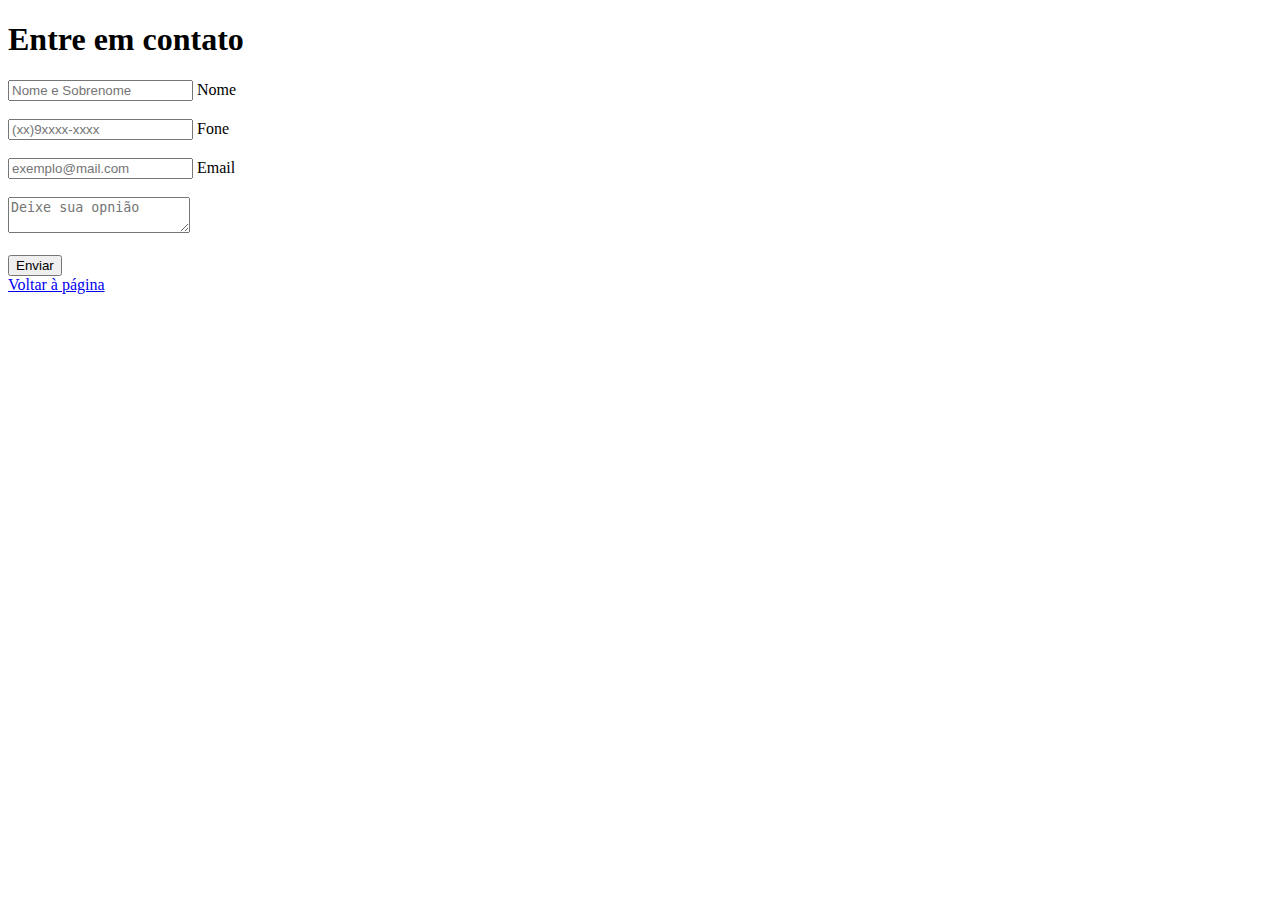
==== contato.html @ 11fd02ab "Resolução do Trabalho 1 CSS, data 03.05.2023" ====
<!DOCTYPE html>
<html>

<head>
<title>--Formulário Contato--</title>
<meta charset="utf-8" />

</head>

<body>
<form name="meu_form">

  <h1>Entre em contato</h1>

  <input type="text" id="nomeid" placeholder="Nome e Sobrenome" required="required" name="nome" />
  <label for="nome">Nome</label><br><br>

  <input type="tel" id="foneid" placeholder="(xx)9xxxx-xxxx" name="fone" />
  <label for="fone">Fone</label><br><br>

  <input type="email" id="emailid" placeholder="exemplo@mail.com" name="email" />
  <label for="email">Email</label><br><br>

  <textarea placeholder="Deixe sua opnião"></textarea><br><br>

  <input type="submit" class="enviar" onclick="Enviar();" value="Enviar" />
</form>
<a href="index.html"> Voltar à página
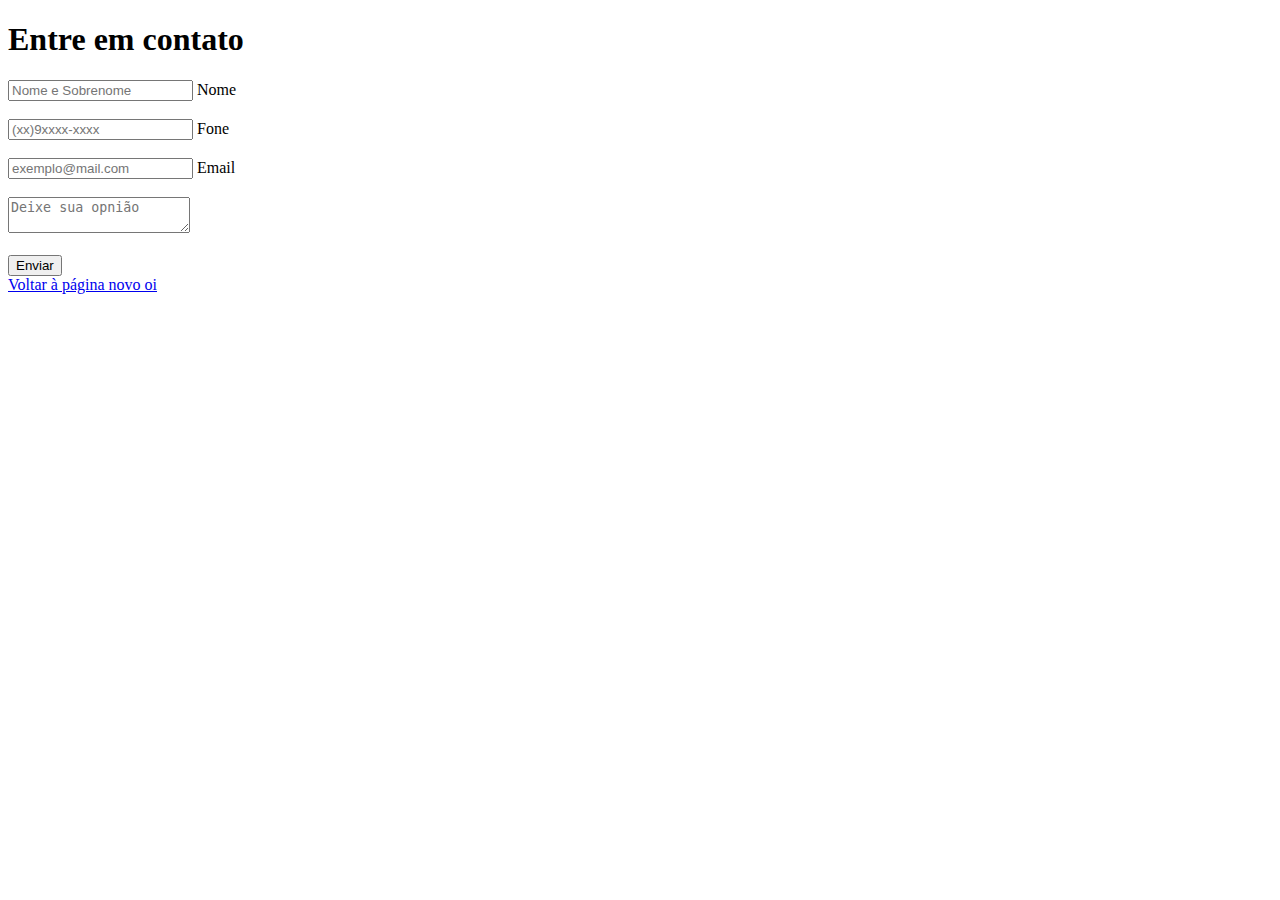
==== commit a1a96c42: "alteração contato" ====
--- a/contato.html
+++ b/contato.html
@@ -18,11 +18,13 @@
   <input type="tel" id="foneid" placeholder="(xx)9xxxx-xxxx" name="fone" />
   <label for="fone">Fone</label><br><br>
 
-  <input type="email" id="emailid" placeholder="exemplo@mail.com" name="email" />
+  <input type="email" id="emailid" placeholder="exemplo@mail.com" name="email" required/>
   <label for="email">Email</label><br><br>
 
   <textarea placeholder="Deixe sua opnião"></textarea><br><br>
 
   <input type="submit" class="enviar" onclick="Enviar();" value="Enviar" />
 </form>
-<a href="index.html"> Voltar à página+<a href="index.html"> Voltar à página
+
+  novo oi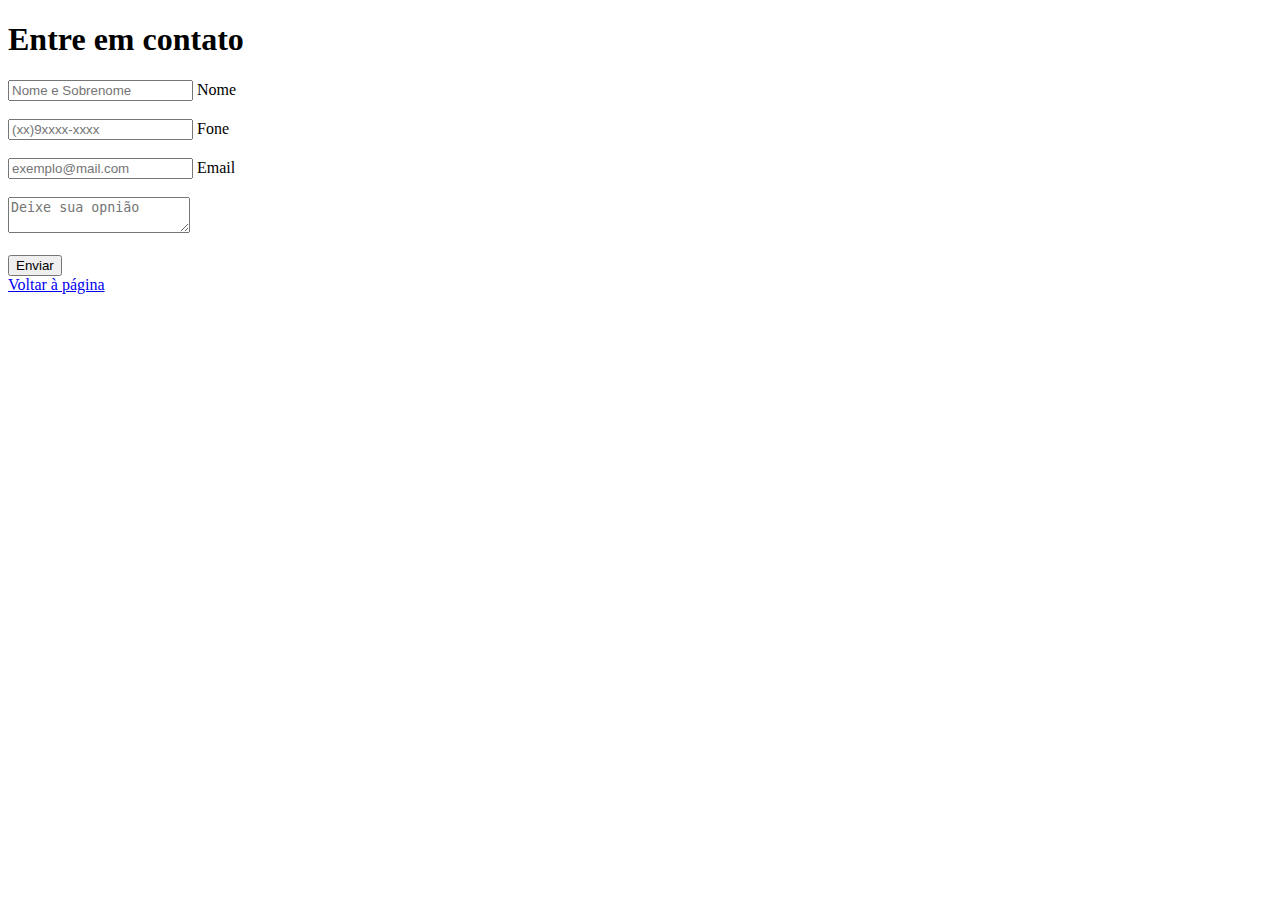
==== commit 5e3ebd51: "alteração" ====
--- a/contato.html
+++ b/contato.html
@@ -25,6 +25,4 @@
 
   <input type="submit" class="enviar" onclick="Enviar();" value="Enviar" />
 </form>
-<a href="index.html"> Voltar à página
-
-  novo oi+<a href="index.html"> Voltar à página</a>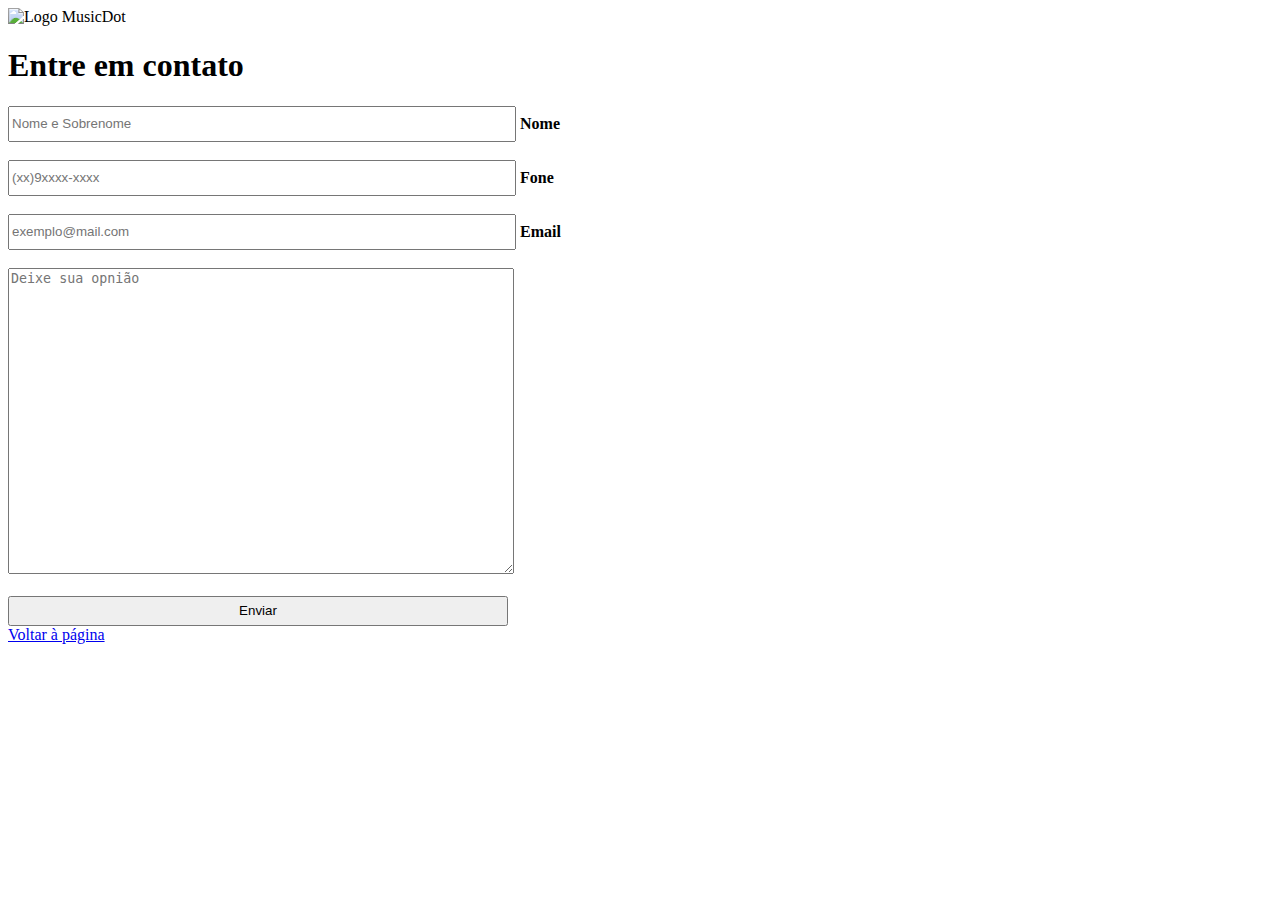
==== commit 3e2b2a02: "alteração do estilo do contato" ====
--- a/contato.html
+++ b/contato.html
@@ -4,10 +4,13 @@
 <head>
 <title>--Formulário Contato--</title>
 <meta charset="utf-8" />
+ <!-- Inclusão do arquivo CSS-->
+ <link rel="stylesheet" href="estiloscontato.css">  
 
 </head>
 
 <body>
+  <img src="img/logo.svg" alt="Logo MusicDot">
 <form name="meu_form">
 
   <h1>Entre em contato</h1>
--- a/estiloscontato.css
+++ b/estiloscontato.css
@@ -0,0 +1,30 @@
+div{
+    padding: 10px;
+}
+
+label {
+	font-weight: bold;   
+ }
+
+ .titulo {
+    padding: 10px;
+	font-size: 32px;
+	background-color: #E1EDF2;
+  }
+
+ textarea {
+	 height: 300px;
+	 width: 500px
+ }
+ button{
+	 background-color: white;
+	 color: black;
+	 font-weight: bold;
+	 width: 100px;
+	 height: 50px;
+	 
+ }
+ input{
+	 height: 30px;
+	 width: 500px;
+ }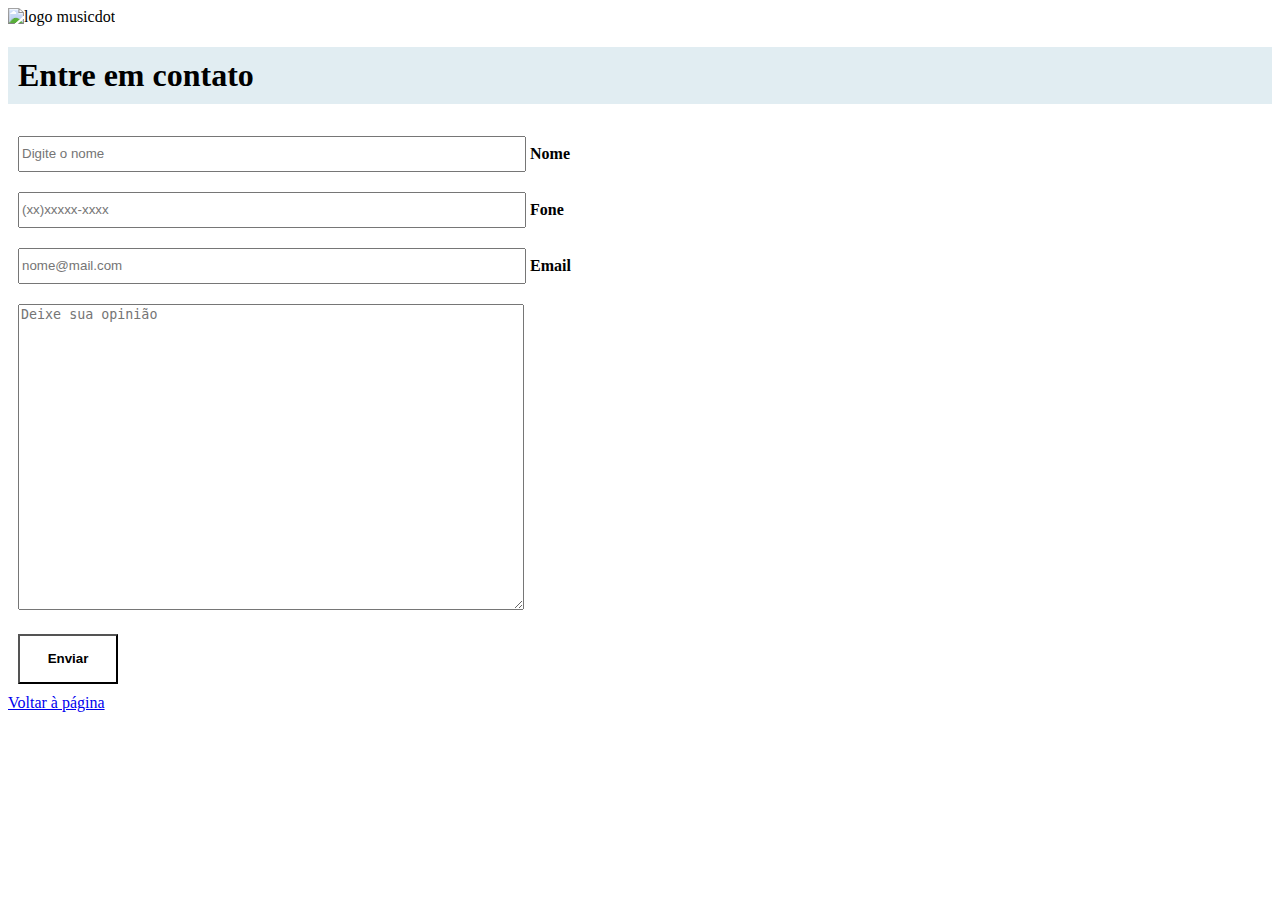
==== commit 26d96f7c: "Entrega do Trabalho 1 de CSS" ====
--- a/contato.html
+++ b/contato.html
@@ -1,31 +1,38 @@
 <!DOCTYPE html>
-<html>
+<html lang="pt-BR">
+<head>
+    <meta charset="UTF-8">
+    <link rel="icon" href="img/favicon.ico" />
+    <link rel="stylesheet" href="estiloscontato.css">
+   </head>
+ 
+ <title>--Formulário Contato--</title>
+<body>
+    <img src="img/logo.svg" alt="logo musicdot">
+    <h1 class="titulo"> Entre em contato</h1>
+    
+    <form action="contato.html" method="post">
+        <div>
+            <input type="text" id="nome" placeholder="Digite o nome" required/>
+            <label for="nome">Nome</label>
+        </div>
+        <div>
+            <input type="number" id="fone" placeholder="(xx)xxxxx-xxxx" required/>
+            <label for="fone">Fone</label> 
+        </div>
+        <div>
+            <input type="email" id="email" placeholder="nome@mail.com" required/>
+            <label for="email">Email</label> 
+        </div>
+        <div>
+            <textarea id="msg" placeholder="Deixe sua opinião" required></textarea>
+            <label for="msg"></label>
+        </div>
+        <div class="botão">
+            <button type="submit">Enviar</button>
+        </div>
 
-<head>
-<title>--Formulário Contato--</title>
-<meta charset="utf-8" />
- <!-- Inclusão do arquivo CSS-->
- <link rel="stylesheet" href="estiloscontato.css">  
-
-</head>
-
-<body>
-  <img src="img/logo.svg" alt="Logo MusicDot">
-<form name="meu_form">
-
-  <h1>Entre em contato</h1>
-
-  <input type="text" id="nomeid" placeholder="Nome e Sobrenome" required="required" name="nome" />
-  <label for="nome">Nome</label><br><br>
-
-  <input type="tel" id="foneid" placeholder="(xx)9xxxx-xxxx" name="fone" />
-  <label for="fone">Fone</label><br><br>
-
-  <input type="email" id="emailid" placeholder="exemplo@mail.com" name="email" required/>
-  <label for="email">Email</label><br><br>
-
-  <textarea placeholder="Deixe sua opnião"></textarea><br><br>
-
-  <input type="submit" class="enviar" onclick="Enviar();" value="Enviar" />
-</form>
-<a href="index.html"> Voltar à página</a>+    </form>
+</body>
+</html>
+<a href="sobre.html"> Voltar à página </a>